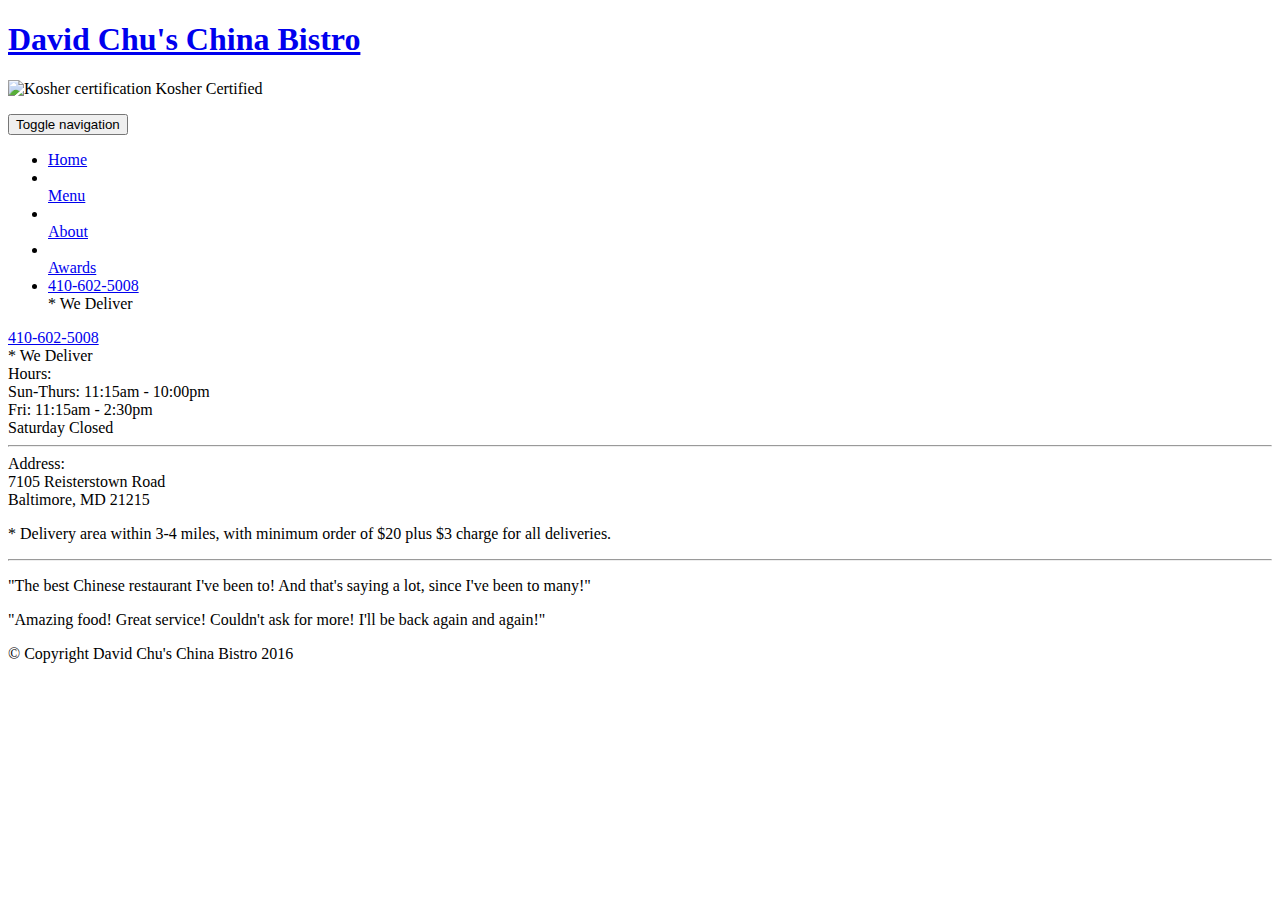
==== assignment-5.html.html @ 6bbe142b "Add files via upload" ====
<!doctype html>
<html lang="en">
  <head>
    <meta charset="utf-8">
    <meta http-equiv="X-UA-Compatible" content="IE=edge">
    <meta name="viewport" content="width=device-width, initial-scale=1">
    <title>David Chu's China Bistro</title>
    <link rel="stylesheet" href="css/bootstrap.min.css">
    <link rel="stylesheet" href="css/styles.css">
    <link href='https://fonts.googleapis.com/css?family=Oxygen:400,300,700' rel='stylesheet' type='text/css'>
    <link href='https://fonts.googleapis.com/css?family=Lora' rel='stylesheet' type='text/css'>
  </head>
<body>
  <header>
    <nav id="header-nav" class="navbar navbar-default">
      <div class="container">
        <div class="navbar-header">
          <a href="index.html" class="pull-left visible-md visible-lg">
            <div id="logo-img" alt="Logo image"></div>
          </a>

          <div class="navbar-brand">
            <a href="index.html"><h1>David Chu's China Bistro</h1></a>
            <p>
              <img src="images/star-k-logo.png" alt="Kosher certification">
              <span>Kosher Certified</span>
            </p>
          </div>

          <button id="navbarToggle" type="button" class="navbar-toggle collapsed" data-toggle="collapse" data-target="#collapsable-nav" aria-expanded="false">
            <span class="sr-only">Toggle navigation</span>
            <span class="icon-bar"></span>
            <span class="icon-bar"></span>
            <span class="icon-bar"></span>
          </button>
        </div>
        
        <div id="collapsable-nav" class="collapse navbar-collapse">
           <ul id="nav-list" class="nav navbar-nav navbar-right">
            <li id="navHomeButton" class="visible-xs active">
              <a href="index.html">
                <span class="glyphicon glyphicon-home"></span> Home</a>
            </li>
            <li id="navMenuButton">
              <a href="#" onclick="$dc.loadMenuCategories();">
                <span class="glyphicon glyphicon-cutlery"></span><br class="hidden-xs"> Menu</a>
            </li>
            <li>
              <a href="#">
                <span class="glyphicon glyphicon-info-sign"></span><br class="hidden-xs"> About</a>
            </li>
            <li>
              <a href="#">
                <span class="glyphicon glyphicon-certificate"></span><br class="hidden-xs"> Awards</a>
            </li>
            <li id="phone" class="hidden-xs">
              <a href="tel:410-602-5008">
                <span>410-602-5008</span></a><div>* We Deliver</div>
            </li>
          </ul><!-- #nav-list -->
        </div><!-- .collapse .navbar-collapse -->
      </div><!-- .container -->
    </nav><!-- #header-nav -->
  </header>

  <div id="call-btn" class="visible-xs">
    <a class="btn" href="tel:410-602-5008">
    <span class="glyphicon glyphicon-earphone"></span>
    410-602-5008
    </a>
  </div>
  <div id="xs-deliver" class="text-center visible-xs">* We Deliver</div>

  <div id="main-content" class="container"></div>

  <footer class="panel-footer">
    <div class="container">
      <div class="row">
        <section id="hours" class="col-sm-4">
          <span>Hours:</span><br>
          Sun-Thurs: 11:15am - 10:00pm<br>
          Fri: 11:15am - 2:30pm<br>
          Saturday Closed
          <hr class="visible-xs">
        </section>
        <section id="address" class="col-sm-4">
          <span>Address:</span><br>
          7105 Reisterstown Road<br>
          Baltimore, MD 21215
          <p>* Delivery area within 3-4 miles, with minimum order of $20 plus $3 charge for all deliveries.</p>
          <hr class="visible-xs">
        </section>
        <section id="testimonials" class="col-sm-4">
          <p>"The best Chinese restaurant I've been to! And that's saying a lot, since I've been to many!"</p>
          <p>"Amazing food! Great service! Couldn't ask for more! I'll be back again and again!"</p>
        </section>
      </div>
      <div class="text-center">&copy; Copyright David Chu's China Bistro 2016</div>
    </div>
  </footer>

  <!-- jQuery (Bootstrap JS plugins depend on it) -->
  <script src="js/jquery-2.1.4.min.js"></script>
  <script src="js/bootstrap.min.js"></script>
  <script src="js/ajax-utils.js"></script>
  <script src="js/script.js"></script>
</body>
</html>
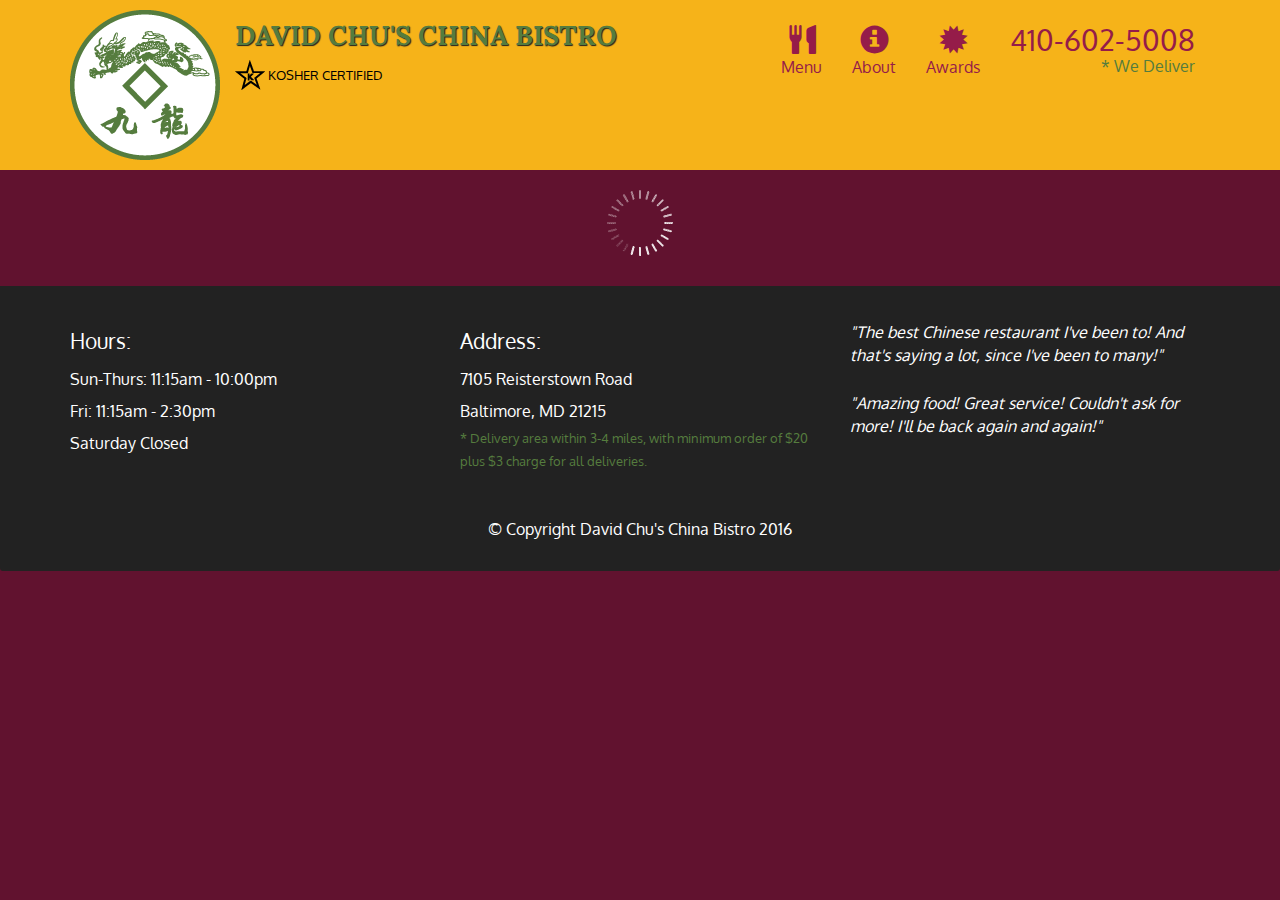
==== commit c1731afc: "first commit" ====
--- a/assignment-5.html.html
+++ b/assignment-5.html.html
@@ -1,108 +1,108 @@
-<!doctype html>
-<html lang="en">
-  <head>
-    <meta charset="utf-8">
-    <meta http-equiv="X-UA-Compatible" content="IE=edge">
-    <meta name="viewport" content="width=device-width, initial-scale=1">
-    <title>David Chu's China Bistro</title>
-    <link rel="stylesheet" href="css/bootstrap.min.css">
-    <link rel="stylesheet" href="css/styles.css">
-    <link href='https://fonts.googleapis.com/css?family=Oxygen:400,300,700' rel='stylesheet' type='text/css'>
-    <link href='https://fonts.googleapis.com/css?family=Lora' rel='stylesheet' type='text/css'>
-  </head>
-<body>
-  <header>
-    <nav id="header-nav" class="navbar navbar-default">
-      <div class="container">
-        <div class="navbar-header">
-          <a href="index.html" class="pull-left visible-md visible-lg">
-            <div id="logo-img" alt="Logo image"></div>
-          </a>
-
-          <div class="navbar-brand">
-            <a href="index.html"><h1>David Chu's China Bistro</h1></a>
-            <p>
-              <img src="images/star-k-logo.png" alt="Kosher certification">
-              <span>Kosher Certified</span>
-            </p>
-          </div>
-
-          <button id="navbarToggle" type="button" class="navbar-toggle collapsed" data-toggle="collapse" data-target="#collapsable-nav" aria-expanded="false">
-            <span class="sr-only">Toggle navigation</span>
-            <span class="icon-bar"></span>
-            <span class="icon-bar"></span>
-            <span class="icon-bar"></span>
-          </button>
-        </div>
-        
-        <div id="collapsable-nav" class="collapse navbar-collapse">
-           <ul id="nav-list" class="nav navbar-nav navbar-right">
-            <li id="navHomeButton" class="visible-xs active">
-              <a href="index.html">
-                <span class="glyphicon glyphicon-home"></span> Home</a>
-            </li>
-            <li id="navMenuButton">
-              <a href="#" onclick="$dc.loadMenuCategories();">
-                <span class="glyphicon glyphicon-cutlery"></span><br class="hidden-xs"> Menu</a>
-            </li>
-            <li>
-              <a href="#">
-                <span class="glyphicon glyphicon-info-sign"></span><br class="hidden-xs"> About</a>
-            </li>
-            <li>
-              <a href="#">
-                <span class="glyphicon glyphicon-certificate"></span><br class="hidden-xs"> Awards</a>
-            </li>
-            <li id="phone" class="hidden-xs">
-              <a href="tel:410-602-5008">
-                <span>410-602-5008</span></a><div>* We Deliver</div>
-            </li>
-          </ul><!-- #nav-list -->
-        </div><!-- .collapse .navbar-collapse -->
-      </div><!-- .container -->
-    </nav><!-- #header-nav -->
-  </header>
-
-  <div id="call-btn" class="visible-xs">
-    <a class="btn" href="tel:410-602-5008">
-    <span class="glyphicon glyphicon-earphone"></span>
-    410-602-5008
-    </a>
-  </div>
-  <div id="xs-deliver" class="text-center visible-xs">* We Deliver</div>
-
-  <div id="main-content" class="container"></div>
-
-  <footer class="panel-footer">
-    <div class="container">
-      <div class="row">
-        <section id="hours" class="col-sm-4">
-          <span>Hours:</span><br>
-          Sun-Thurs: 11:15am - 10:00pm<br>
-          Fri: 11:15am - 2:30pm<br>
-          Saturday Closed
-          <hr class="visible-xs">
-        </section>
-        <section id="address" class="col-sm-4">
-          <span>Address:</span><br>
-          7105 Reisterstown Road<br>
-          Baltimore, MD 21215
-          <p>* Delivery area within 3-4 miles, with minimum order of $20 plus $3 charge for all deliveries.</p>
-          <hr class="visible-xs">
-        </section>
-        <section id="testimonials" class="col-sm-4">
-          <p>"The best Chinese restaurant I've been to! And that's saying a lot, since I've been to many!"</p>
-          <p>"Amazing food! Great service! Couldn't ask for more! I'll be back again and again!"</p>
-        </section>
-      </div>
-      <div class="text-center">&copy; Copyright David Chu's China Bistro 2016</div>
-    </div>
-  </footer>
-
-  <!-- jQuery (Bootstrap JS plugins depend on it) -->
-  <script src="js/jquery-2.1.4.min.js"></script>
-  <script src="js/bootstrap.min.js"></script>
-  <script src="js/ajax-utils.js"></script>
-  <script src="js/script.js"></script>
-</body>
-</html>
+<!doctype html>
+<html lang="en">
+  <head>
+    <meta charset="utf-8">
+    <meta http-equiv="X-UA-Compatible" content="IE=edge">
+    <meta name="viewport" content="width=device-width, initial-scale=1">
+    <title>David Chu's China Bistro</title>
+    <link rel="stylesheet" href="css/bootstrap.min.css">
+    <link rel="stylesheet" href="css/styles.css">
+    <link href='https://fonts.googleapis.com/css?family=Oxygen:400,300,700' rel='stylesheet' type='text/css'>
+    <link href='https://fonts.googleapis.com/css?family=Lora' rel='stylesheet' type='text/css'>
+  </head>
+<body>
+  <header>
+    <nav id="header-nav" class="navbar navbar-default">
+      <div class="container">
+        <div class="navbar-header">
+          <a href="index.html" class="pull-left visible-md visible-lg">
+            <div id="logo-img" alt="Logo image"></div>
+          </a>
+
+          <div class="navbar-brand">
+            <a href="index.html"><h1>David Chu's China Bistro</h1></a>
+            <p>
+              <img src="images/star-k-logo.png" alt="Kosher certification">
+              <span>Kosher Certified</span>
+            </p>
+          </div>
+
+          <button id="navbarToggle" type="button" class="navbar-toggle collapsed" data-toggle="collapse" data-target="#collapsable-nav" aria-expanded="false">
+            <span class="sr-only">Toggle navigation</span>
+            <span class="icon-bar"></span>
+            <span class="icon-bar"></span>
+            <span class="icon-bar"></span>
+          </button>
+        </div>
+        
+        <div id="collapsable-nav" class="collapse navbar-collapse">
+           <ul id="nav-list" class="nav navbar-nav navbar-right">
+            <li id="navHomeButton" class="visible-xs active">
+              <a href="index.html">
+                <span class="glyphicon glyphicon-home"></span> Home</a>
+            </li>
+            <li id="navMenuButton">
+              <a href="#" onclick="$dc.loadMenuCategories();">
+                <span class="glyphicon glyphicon-cutlery"></span><br class="hidden-xs"> Menu</a>
+            </li>
+            <li>
+              <a href="#">
+                <span class="glyphicon glyphicon-info-sign"></span><br class="hidden-xs"> About</a>
+            </li>
+            <li>
+              <a href="#">
+                <span class="glyphicon glyphicon-certificate"></span><br class="hidden-xs"> Awards</a>
+            </li>
+            <li id="phone" class="hidden-xs">
+              <a href="tel:410-602-5008">
+                <span>410-602-5008</span></a><div>* We Deliver</div>
+            </li>
+          </ul><!-- #nav-list -->
+        </div><!-- .collapse .navbar-collapse -->
+      </div><!-- .container -->
+    </nav><!-- #header-nav -->
+  </header>
+
+  <div id="call-btn" class="visible-xs">
+    <a class="btn" href="tel:410-602-5008">
+    <span class="glyphicon glyphicon-earphone"></span>
+    410-602-5008
+    </a>
+  </div>
+  <div id="xs-deliver" class="text-center visible-xs">* We Deliver</div>
+
+  <div id="main-content" class="container"></div>
+
+  <footer class="panel-footer">
+    <div class="container">
+      <div class="row">
+        <section id="hours" class="col-sm-4">
+          <span>Hours:</span><br>
+          Sun-Thurs: 11:15am - 10:00pm<br>
+          Fri: 11:15am - 2:30pm<br>
+          Saturday Closed
+          <hr class="visible-xs">
+        </section>
+        <section id="address" class="col-sm-4">
+          <span>Address:</span><br>
+          7105 Reisterstown Road<br>
+          Baltimore, MD 21215
+          <p>* Delivery area within 3-4 miles, with minimum order of $20 plus $3 charge for all deliveries.</p>
+          <hr class="visible-xs">
+        </section>
+        <section id="testimonials" class="col-sm-4">
+          <p>"The best Chinese restaurant I've been to! And that's saying a lot, since I've been to many!"</p>
+          <p>"Amazing food! Great service! Couldn't ask for more! I'll be back again and again!"</p>
+        </section>
+      </div>
+      <div class="text-center">&copy; Copyright David Chu's China Bistro 2016</div>
+    </div>
+  </footer>
+
+  <!-- jQuery (Bootstrap JS plugins depend on it) -->
+  <script src="js/jquery-2.1.4.min.js"></script>
+  <script src="js/bootstrap.min.js"></script>
+  <script src="js/ajax-utils.js"></script>
+  <script src="js/script.js"></script>
+</body>
+</html>
--- a/css/styles.css
+++ b/css/styles.css
@@ -0,0 +1,375 @@
+body {
+  font-size: 16px;
+  color: #fff;
+  background-color: #61122f;
+  font-family: 'Oxygen', sans-serif;
+}
+
+/** HEADER **/
+#header-nav {
+  background-color: #f6b319;
+  border-radius: 0;
+  border: 0;
+}
+
+#logo-img {
+  background: url('../images/restaurant-logo_large.png') no-repeat;
+  width: 150px;
+  height: 150px;
+  margin: 10px 15px 10px 0;
+}
+
+.navbar-brand {
+  padding-top: 25px;
+}
+.navbar-brand h1 { /* Restaurant name */
+  font-family: 'Lora', serif;
+  color: #557c3e;
+  font-size: 1.5em;
+  text-transform: uppercase;
+  font-weight: bold;
+  text-shadow: 1px 1px 1px #222;
+  margin-top: 0;
+  margin-bottom: 0;
+  line-height: .75;
+}
+.navbar-brand a:hover, .navbar-brand a:focus {
+  text-decoration: none;
+}
+.navbar-brand p { /* Kosher cert */
+  color: #000;
+  text-transform: uppercase;
+  font-size: .7em;
+  margin-top: 15px;
+}
+.navbar-brand p span { /* Star-K */
+  vertical-align: middle;
+}
+
+#nav-list {
+  margin-top: 10px;
+}
+#nav-list a {
+  color: #951C49;
+  text-align: center;
+}
+#nav-list a:hover {
+  background: #E7E7E7;
+}
+#nav-list a span {
+  font-size: 1.8em;
+}
+
+#phone {
+  margin-top: 5px;
+}
+#phone a { /* Phone number */
+  text-align: right;
+  padding-bottom: 0;
+}
+#phone div { /* We Deliver */
+  color: #557c3e;
+  text-align: right;
+  padding-right: 15px;
+}
+
+.navbar-header button.navbar-toggle, .navbar-header .icon-bar {
+  border: 1px solid #61122f;
+}
+.navbar-header button.navbar-toggle {
+  clear: both;
+  margin-top: -30px;
+}
+/* END HEADER */
+
+/* FOOTER */
+.panel-footer {
+  margin-top: 30px;
+  padding-top: 35px;
+  padding-bottom: 30px;
+  background-color: #222;
+  border-top: 0;
+}
+.panel-footer div.row {
+  margin-bottom: 35px;
+}
+#hours, #address {
+  line-height: 2;
+}
+#hours > span, #address > span {
+  font-size: 1.3em;
+}
+#address p {
+  color: #557c3e;
+  font-size: .8em;
+  line-height: 1.8;
+}
+#testimonials {
+  font-style: italic;
+}
+#testimonials p:nth-child(2) {
+  margin-top: 25px;
+}
+/* END FOOTER */
+
+
+
+/* HOME PAGE */
+.container .jumbotron {
+  box-shadow: 0 0 50px #3F0C1F;
+  border: 2px solid #3F0C1F;
+}
+
+#menu-tile, #specials-tile, #map-tile {
+  height: 250px;
+  width: 100%;
+  margin-bottom: 15px;
+  position: relative;
+  border: 2px solid #3F0C1F;
+  overflow: hidden;
+}
+#menu-tile:hover, #specials-tile:hover, #map-tile:hover {
+  box-shadow: 0 1px 5px 1px #cccccc;
+}
+#menu-tile {
+  background: url('../images/menu-tile.jpg') no-repeat;
+  background-position: center;
+}
+#specials-tile {
+  background: url('../images/specials-tile.jpg') no-repeat;
+  background-position: center;
+}
+#menu-tile span, #specials-tile span, #map-tile span {
+  position: absolute;
+  bottom: 0;
+  right: 0;
+  width: 100%;
+  text-align: center;
+  font-size: 1.6em;
+  text-transform: uppercase;
+  background-color: #000;
+  color: #fff;
+  opacity: .8;
+}
+/* END HOME PAGE */
+
+/* MENU CATEGORIES PAGE */
+.category-tile { 
+  position: relative;
+  border: 2px solid #3F0C1F;
+  overflow: hidden;
+  width: 200px;
+  height: 200px;
+  margin: 0 auto 15px;
+}
+.category-tile span {
+  position: absolute;
+  bottom: 0;
+  right: 0;
+  width: 100%;
+  text-align: center;
+  font-size: 1.2em;
+  text-transform: uppercase;
+  background-color: #000;
+  color: #fff;
+  opacity: .8;
+}
+.category-tile:hover {
+  box-shadow: 0 1px 5px 1px #cccccc;
+}
+
+#menu-categories-title + div {
+  margin-bottom: 50px;
+}
+/* END MENU CATEGORIES PAGE */
+
+/* SINGLE CATEGORY PAGE */
+.menu-item-tile {
+  margin-bottom: 25px;
+}
+.menu-item-tile hr {
+  width: 80%;
+}
+.menu-item-tile .menu-item-price {
+  font-size: 1.1em;
+  text-align: right;
+  margin-top: -15px;
+  margin-right: -15px;
+}
+.menu-item-tile .menu-item-price span {
+  font-size: .6em;
+}
+.menu-item-photo {
+  position: relative;
+  border: 2px solid #3F0C1F; 
+  overflow: hidden;
+  padding: 0;
+  margin-right: -15px;
+  margin-left: auto;
+  margin-bottom: 20px;
+  max-width: 250px;
+}
+.menu-item-photo div {
+  position: absolute;
+  bottom: 0;
+  right: 0;
+  width: 80px;
+  background-color: #557c3e;
+  text-align: center;
+}
+.menu-item-description {
+  padding-right: 30px;
+}
+h3.menu-item-title {
+  margin: 0 0 10px;
+}
+.menu-item-details {
+  font-size: .9em;
+  font-style: italic;
+}
+/* END SINGLE CATEGORY PAGE */
+
+
+/********** Large devices only **********/
+@media (min-width: 1200px) {
+  .container .jumbotron {
+    background: url('../images/jumbotron_1200.jpg') no-repeat;
+    height: 675px;
+  }
+}
+
+/********** Medium devices only **********/
+@media (min-width: 992px) and (max-width: 1199px) {
+  /* Header */
+  #logo-img {
+    background: url('../images/restaurant-logo_medium.png') no-repeat;
+    width: 100px;
+    height: 100px;
+    margin: 5px 5px 5px 0;
+  }
+  /* End Header */
+
+  /* Home Page */
+  .container .jumbotron {
+    background: url('../images/jumbotron_992.jpg') no-repeat;
+    height: 558px;
+  }
+  /* End Home Page */
+}
+
+/********** Small devices only **********/
+@media (min-width: 768px) and (max-width: 991px) {
+  /* Home Page */
+  .container .jumbotron {
+    background: url('../images/jumbotron_768.jpg') no-repeat;
+    height: 432px;
+  }
+  /* End Home Page */
+}
+
+/********** Extra small devices only **********/
+@media (max-width: 767px) {
+  /* Header */
+  .navbar-brand {
+    padding-top: 10px;
+    height: 80px;
+  }
+  .navbar-brand h1 { /* Restaurant name */
+    padding-top: 10px;
+    font-size: 5vw; /* 1vw = 1% of viewport width */
+  }
+  .navbar-brand p { /* Kosher cert */
+    font-size: .6em;
+    margin-top: 12px;
+  }
+  .navbar-brand p img { /* Star-K */
+    height: 20px;
+  }
+
+  #collapsable-nav a { /* Collapsed nav menu text */
+    font-size: 1.2em;
+  }
+  #collapsable-nav a span { /* Collapsed nav menu glyph */
+    font-size: 1em;
+    margin-right: 5px;
+  }
+
+  #call-btn > a {
+    font-size: 1.5em;
+    display: block;
+    margin: 0 20px;
+    padding: 10px;
+    border: 2px solid #fff;
+    background-color: #f6b319;
+    color: #951c49;
+  }
+  #xs-deliver {
+    margin-top: 5px;
+    font-size: .7em;
+    letter-spacing: .1em;
+    text-transform: uppercase;
+  }
+  /* End Header */
+
+  /* Footer */
+  .panel-footer section {
+    margin-bottom: 30px;
+    text-align: center;
+  }
+  .panel-footer section:nth-child(3) {
+    margin-bottom: 0; /* margin already exists on the whole row */
+  }
+  .panel-footer section hr {
+    width: 50%;
+  }
+  /* End Footer */
+
+  /* Home Page */
+  .container .jumbotron {
+    margin-top: 30px;
+    padding: 0;
+  }
+  #menu-tile, #specials-tile {
+    width: 360px;
+    margin: 0 auto 15px;
+  }
+
+  .menu-item-photo {
+    margin-right: auto;
+  }
+  .menu-item-tile .menu-item-price {
+    text-align: center;
+  }
+  .menu-item-description {
+    text-align: center;;
+  }
+}
+
+
+/********** Super extra small devices Only :-) (e.g., iPhone 4) **********/
+@media (max-width: 479px) {
+  /* Header */
+  .navbar-brand h1 { /* Restaurant name */
+    padding-top: 5px;
+    font-size: 6vw;
+  }
+  /* End Header */
+  
+  /* Home page */
+  #menu-tile, #specials-tile {
+    width: 280px;
+    margin: 0 auto 15px;
+  }
+
+  .col-xxs-12 {
+    position: relative;
+    min-height: 1px;
+    padding-right: 15px;
+    padding-left: 15px;
+    float: left;
+    width: 100%;
+  }
+}
+
+
+
